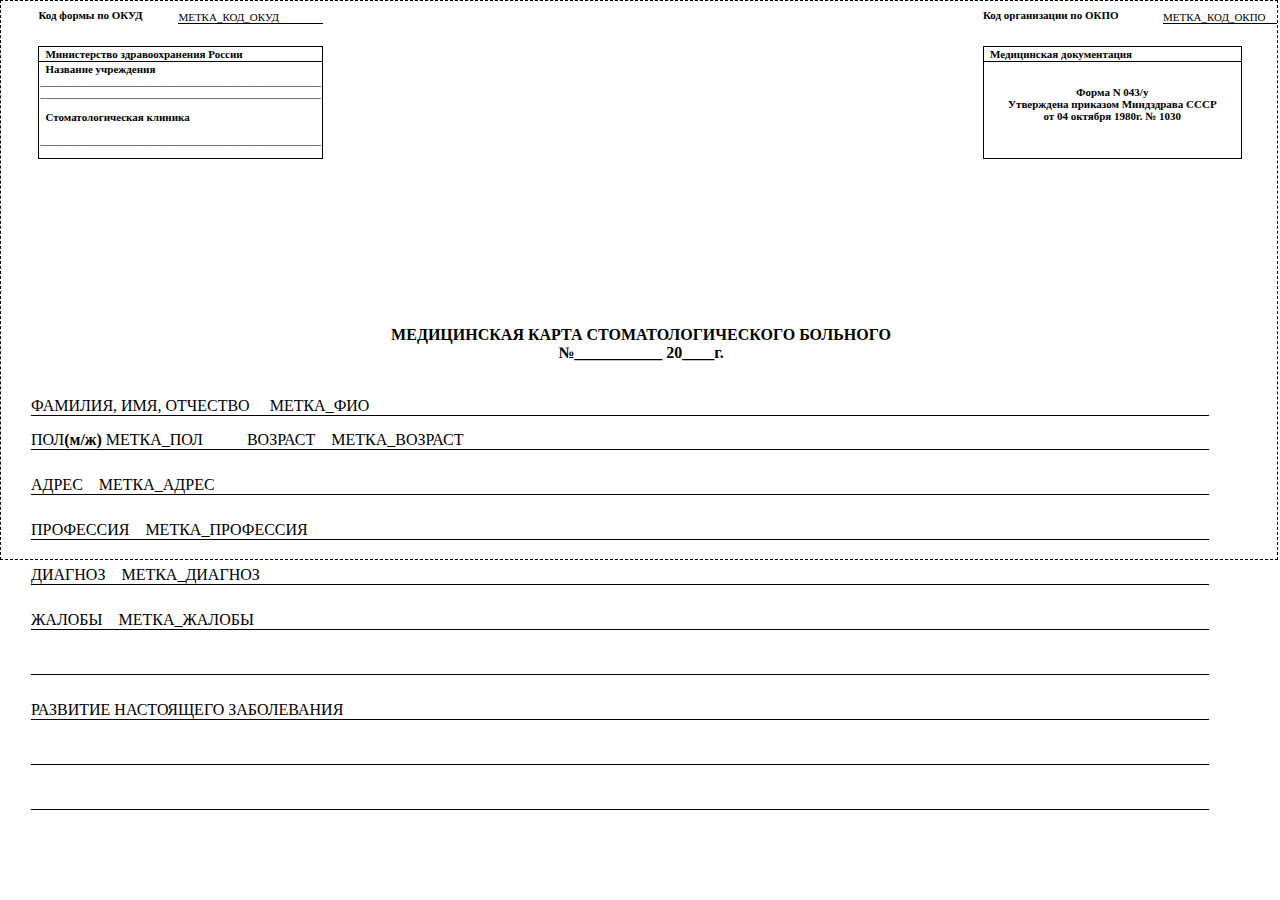
==== src/salus/cards_src/page1.html @ 8832719b "Переименованы карты, добавлена 4 и 5 страницы (в доработке)" ====
<!DOCTYPE html>
<html lang="ru">

<head>
    <meta charset="UTF-8">
    <style>
        @page {
            size: A5 landscape;
            margin: 0.5cm;
        }

        body {
            height: 210mm;
            width: 148.5mm;
            margin: 0;
        }
    </style>
</head>

<body style="width: 99.7%; height: 558px; margin: 0; padding: 0; border: dashed black; border-width: thin;">

<div id="header_left" style="position: absolute; top: 1%; left: 3%; font-size: 11px;">
    <b>Код формы по ОКУД</b>
    <div style="width: 51%; bottom: 90%; position: absolute; text-align: left; margin-left: 140px; border-bottom: 1px solid black;">
    МЕТКА_КОД_ОКУД
    </div>
    <table border=1 style="border: 1px solid black; border-collapse: collapse; margin-top: 25px;">
        <thead>
        <tr>
            <td>
                <b style="padding-left: 5px;">Министерство здравоохранения России</b>
            </td>
        </tr>
        </thead>
        <tbody>
        <td>
            <b style="padding-left: 5px;">Название учреждения</b>
            <br>___________________________________________________
            <br>___________________________________________________
            <br>
            <br>
            <b style="padding-left: 5px;">Стоматологическая клиника</b>
            <p>___________________________________________________</p>
        </td>
        </tbody>
    </table>
</div>

<div id="header_right" style="position: absolute; top: 1%; right: 3%; font-size: 11px;">
    <b>Код организации по ОКПО</b>
    <div style="width: 44%; bottom: 90%; position: absolute; text-align: left; margin-left: 180px; border-bottom: 1px solid black;">
    МЕТКА_КОД_ОКПО
    </div>
    <table border=1 style="border: 1px solid black; border-collapse: collapse; margin-top: 25px;">
        <thead>
        <tr>
            <td>
                <b style="padding-left: 5px;">Медицинская документация</b>
            </td>
        </tr>
        </thead>
        <tbody>
        <th style="padding: 24px; padding-bottom: 36px;">
            <b>Форма N 043/у</b>
            <br>
            <b>Утверждена приказом Миндздрава СССР</b>
            <br>
            <b>от 04 октября 1980г. № 1030</b>
        </th>
        </tbody>
    </table>
</div>

<p style="width: 100%; bottom: 58%; position: absolute; text-align: center;">
    <b>МЕДИЦИНСКАЯ КАРТА СТОМАТОЛОГИЧЕСКОГО БОЛЬНОГО</b>
    <br> <b>№___________ 20____г.</b>
</p>

<p style="width: 92%; bottom: 52%; position: absolute; text-align: left; margin-left: 30px; border-bottom: 1px solid black;">
    ФАМИЛИЯ, ИМЯ, ОТЧЕСТВО &ensp;&ensp;МЕТКА_ФИО
</p>
<div style="width: 92%; bottom: 50%; position: absolute; text-align: left; margin-left: 30px; border-bottom: 1px solid black;">
    ПОЛ<b>(м/ж)</b> МЕТКА_ПОЛ &ensp;&ensp;&ensp;&ensp;&ensp;ВОЗРАСТ &ensp; МЕТКА_ВОЗРАСТ
</div>
<div style="width: 92%; bottom: 45%; position: absolute; text-align: left; margin-left: 30px; border-bottom: 1px solid black;">
    АДРЕС &ensp; МЕТКА_АДРЕС
</div>
<div style="width: 92%; bottom: 40%; position: absolute; text-align: left; margin-left: 30px; border-bottom: 1px solid black;">
    ПРОФЕССИЯ &ensp; МЕТКА_ПРОФЕССИЯ
</div>
<div style="width: 92%; bottom: 35%; position: absolute; text-align: left; margin-left: 30px; border-bottom: 1px solid black;">
    ДИАГНОЗ &ensp; МЕТКА_ДИАГНОЗ
</div>
<div style="width: 92%; bottom: 30%; position: absolute; text-align: left; margin-left: 30px; border-bottom: 1px solid black;">
    ЖАЛОБЫ &ensp; МЕТКА_ЖАЛОБЫ
</div>
<div style="width: 92%; bottom: 25%; position: absolute; text-align: left; margin-left: 30px; border-bottom: 1px solid black;">

</div>
<div style="width: 92%; bottom: 20%; position: absolute; text-align: left; margin-left: 30px; border-bottom: 1px solid black;">
    РАЗВИТИЕ НАСТОЯЩЕГО ЗАБОЛЕВАНИЯ
</div>
<div style="width: 92%; bottom: 15%; position: absolute; text-align: left; margin-left: 30px; border-bottom: 1px solid black;">

</div>
<div style="width: 92%; bottom: 10%; position: absolute; text-align: left; margin-left: 30px; border-bottom: 1px solid black;">

</div>

</body>
</html>
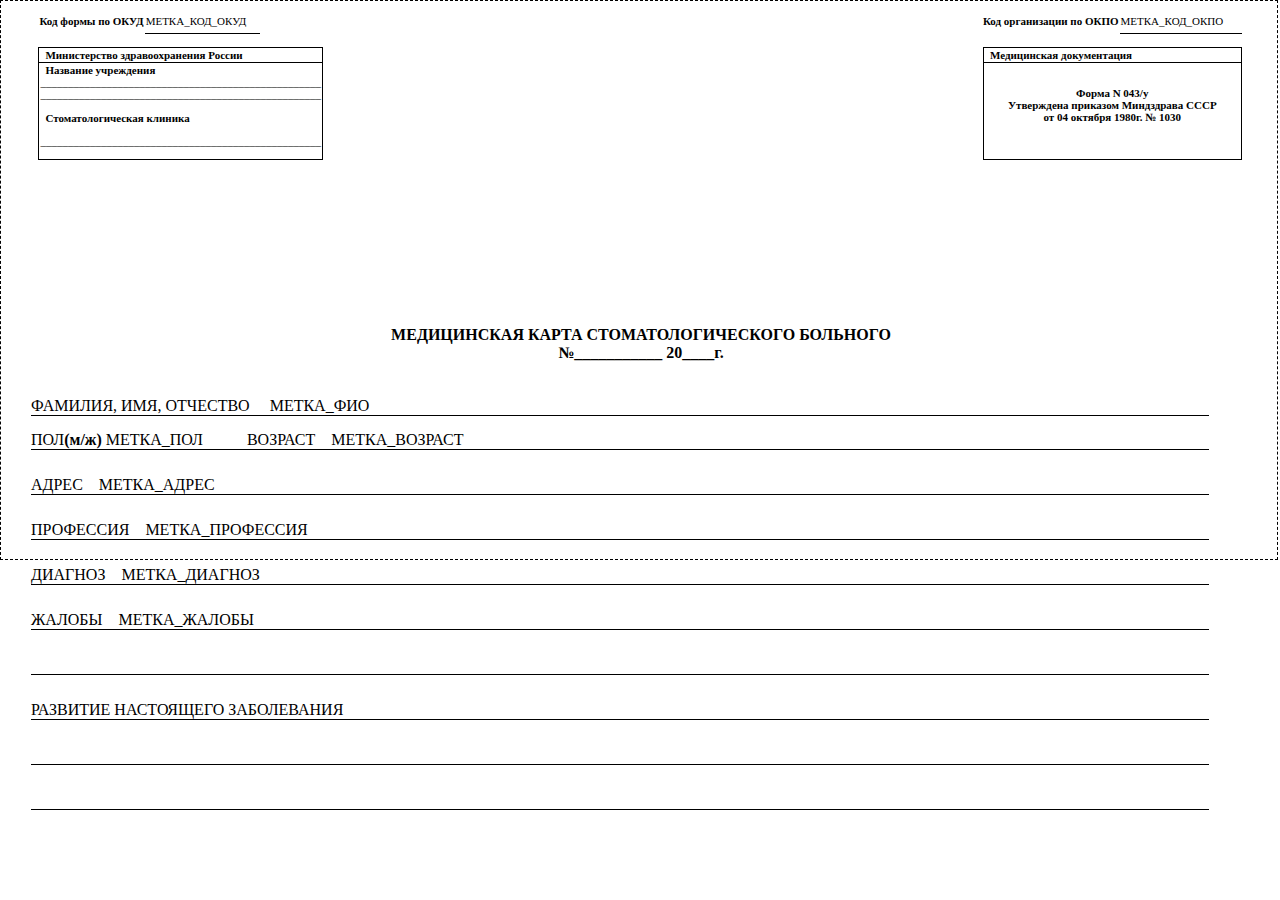
==== commit a4ab9955: "Первая часть исправления карты" ====
--- a/src/salus/cards_src/page1.html
+++ b/src/salus/cards_src/page1.html
@@ -19,11 +19,18 @@
 
 <body style="width: 99.7%; height: 558px; margin: 0; padding: 0; border: dashed black; border-width: thin;">
 
-<div id="header_left" style="position: absolute; top: 1%; left: 3%; font-size: 11px;">
-    <b>Код формы по ОКУД</b>
-    <div style="width: 51%; bottom: 90%; position: absolute; text-align: left; margin-left: 140px; border-bottom: 1px solid black;">
-    МЕТКА_КОД_ОКУД
-    </div>
+<table border=1 style="line-height: 0px; border: none; border-collapse: collapse; position: absolute; top: 1%; left: 3%; font-size: 11px;">
+    <tr>
+        <td style="border:none; border-collapse: collapse;">
+            <b>Код формы по ОКУД</b>
+        </td>
+        <td style="border:none; border-collapse: collapse; border-bottom: 0.1px solid black; width: 52%;">
+            <p>МЕТКА_КОД_ОКУД</p>
+        </td>
+    </tr>
+</table>
+
+<div id="header_left" style="position: absolute; top: 2.4%; left: 3%; font-size: 11px;">
     <table border=1 style="border: 1px solid black; border-collapse: collapse; margin-top: 25px;">
         <thead>
         <tr>
@@ -46,11 +53,18 @@
     </table>
 </div>
 
-<div id="header_right" style="position: absolute; top: 1%; right: 3%; font-size: 11px;">
-    <b>Код организации по ОКПО</b>
-    <div style="width: 44%; bottom: 90%; position: absolute; text-align: left; margin-left: 180px; border-bottom: 1px solid black;">
-    МЕТКА_КОД_ОКПО
-    </div>
+<table border=1 style="line-height: 0px; border: none; border-collapse: collapse; position: absolute; top: 1%; right: 3%; font-size: 11px;">
+    <tr>
+        <td style="border:none; border-collapse: collapse;">
+            <b>Код организации по ОКПО</b>
+        </td>
+        <td style="border:none; border-collapse: collapse; border-bottom: 0.1px solid black; width: 47%;">
+            <p>МЕТКА_КОД_ОКПО</p>
+        </td>
+    </tr>
+</table>
+
+<div id="header_right" style="position: absolute; top: 2.4%; right: 3%; font-size: 11px;">
     <table border=1 style="border: 1px solid black; border-collapse: collapse; margin-top: 25px;">
         <thead>
         <tr>
